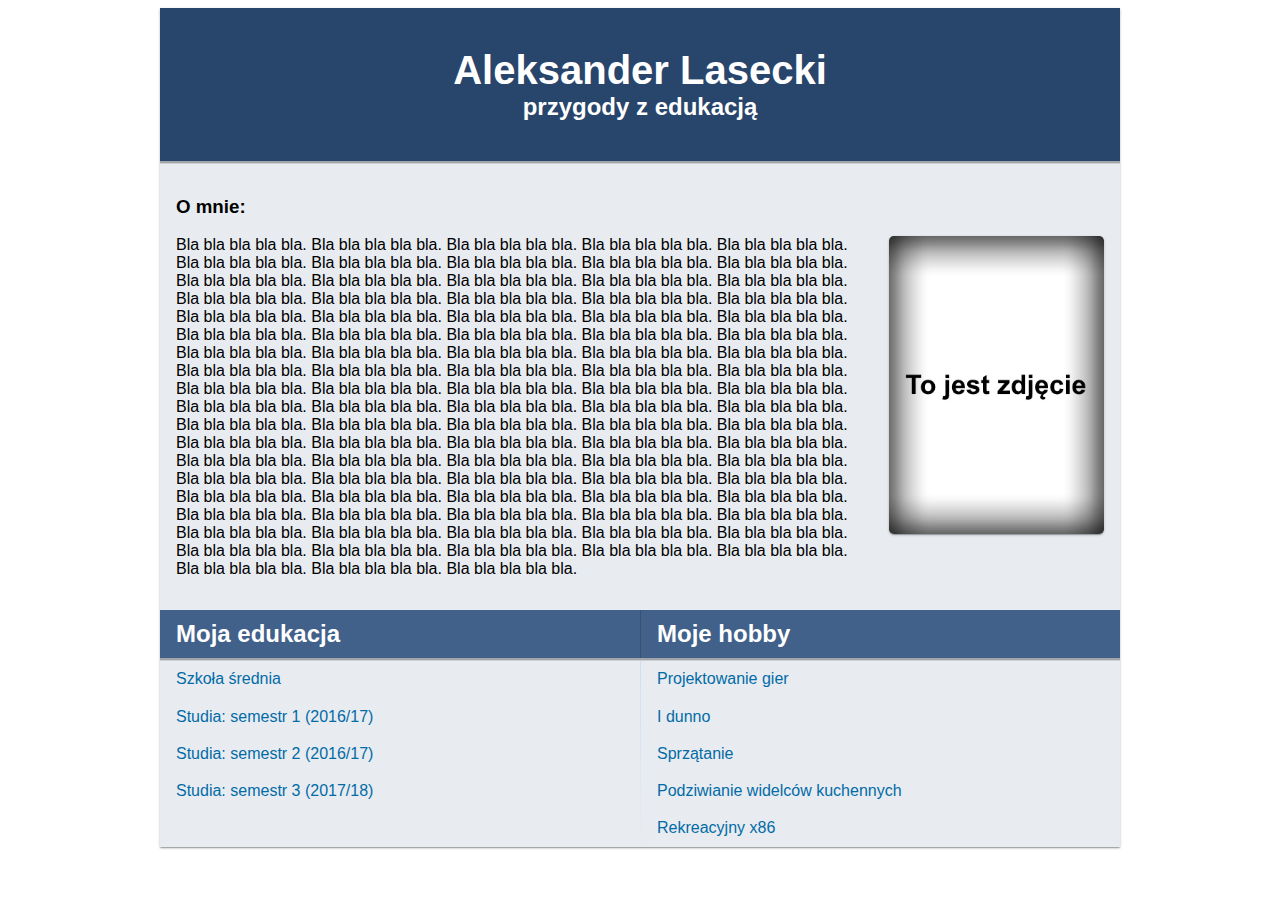
==== index.html @ 734c14b4 "Update index.html" ====
<!DOCTYPE html>

<html lang="pl">
    <head>
        <meta charset="utf-8">
        <title>Edukacja</title>
        <meta name="description" content="Opis mojej przygody z edukacją">
        <meta name="author" content="Aleksander Lasecki">
        <meta name="viewport" content="width=device-width, initial-scale=1.0"/>

        <link rel="stylesheet" type="text/css" href="main.css">
    </head>

    <body>
        <div class="container fancy-shadow">
            <header>
                <h1>Aleksander Lasecki</h1>
                <h2>przygody z edukacją</h2>
            </header>
            <article class="description">
                <h3>O mnie:</h3>
                <p>
                    <img id="photo" class="fancy-shadow" src="image.jpg" alt="TurboTopolog" width="215" />
                    Bla bla bla bla bla. Bla bla bla bla bla. Bla bla bla bla bla. Bla bla bla bla bla. Bla bla bla bla bla. Bla bla bla bla bla. Bla bla bla bla bla. Bla bla bla bla bla. Bla bla bla bla bla. Bla bla bla bla bla. Bla bla bla bla bla. Bla bla bla bla bla. Bla bla bla bla bla. Bla bla bla bla bla. Bla bla bla bla bla. Bla bla bla bla bla. Bla bla bla bla bla. Bla bla bla bla bla. Bla bla bla bla bla. Bla bla bla bla bla. Bla bla bla bla bla. Bla bla bla bla bla. Bla bla bla bla bla. Bla bla bla bla bla. Bla bla bla bla bla. Bla bla bla bla bla. Bla bla bla bla bla. Bla bla bla bla bla. Bla bla bla bla bla. Bla bla bla bla bla. Bla bla bla bla bla. Bla bla bla bla bla. Bla bla bla bla bla. Bla bla bla bla bla. Bla bla bla bla bla. Bla bla bla bla bla. Bla bla bla bla bla. Bla bla bla bla bla. Bla bla bla bla bla. Bla bla bla bla bla. Bla bla bla bla bla. Bla bla bla bla bla. Bla bla bla bla bla. Bla bla bla bla bla. Bla bla bla bla bla. Bla bla bla bla bla. Bla bla bla bla bla. Bla bla bla bla bla. Bla bla bla bla bla. Bla bla bla bla bla. Bla bla bla bla bla. Bla bla bla bla bla. Bla bla bla bla bla. Bla bla bla bla bla. Bla bla bla bla bla. Bla bla bla bla bla. Bla bla bla bla bla. Bla bla bla bla bla. Bla bla bla bla bla. Bla bla bla bla bla. Bla bla bla bla bla. Bla bla bla bla bla. Bla bla bla bla bla. Bla bla bla bla bla. Bla bla bla bla bla. Bla bla bla bla bla. Bla bla bla bla bla. Bla bla bla bla bla. Bla bla bla bla bla. Bla bla bla bla bla. Bla bla bla bla bla. Bla bla bla bla bla. Bla bla bla bla bla. Bla bla bla bla bla. Bla bla bla bla bla. Bla bla bla bla bla. Bla bla bla bla bla. Bla bla bla bla bla. Bla bla bla bla bla. Bla bla bla bla bla. Bla bla bla bla bla. Bla bla bla bla bla. Bla bla bla bla bla. Bla bla bla bla bla. Bla bla bla bla bla. Bla bla bla bla bla. Bla bla bla bla bla. Bla bla bla bla bla. Bla bla bla bla bla. Bla bla bla bla bla. Bla bla bla bla bla. Bla bla bla bla bla. Bla bla bla bla bla.
                </p>
            </article>
            <nav class="subjects">
                <div class="sub-header">
                    <h2>Moja edukacja</h2>
                </div>
                <div class="sub-list">
                    <ul>
                        <li><a href="high-school.html">Szkoła średnia</a></li>
                        <li><a href="#">Studia: semestr 1 (2016/17)</a></li>
                        <li><a href="#">Studia: semestr 2 (2016/17)</a></li>
                        <li><a href="#">Studia: semestr 3 (2017/18)</a></li>
                    </ul>
                </div>
            </nav>
            <nav class="hobbies">
                <div class="sub-header">
                    <h2>Moje hobby</h2>
                </div>
                <div class="sub-list">
                    <ul>
                        <li><a href="games.html">Projektowanie gier</a></li>
                        <li><a href="#">I dunno</a></li>
                        <li><a href="#">Sprzątanie</a></li>
                        <li><a href="#">Podziwianie widelców kuchennych</a></li>
                        <li><a href="#">Rekreacyjny x86</a></li>
                    </ul>
                </div>
            </nav>
        </div>
    </body>
</html>
---- main.css ----
* {
    box-sizing: border-box;

    font-family: Arial;
}

.container {
    display: grid;
    grid-template-columns: 50% 50%;

    width: 90%;
    max-width: 960px;
    margin: auto;
    padding: 0;

    background: #e8ecf1;
}

header {
    grid-column: 1 / span 2;
    grid-row: 1;

    padding: 2.5em;

    text-align: center;
    color: #fff;
    background: #28456b;

    box-shadow: 0 0.15em 0 0 rgba(0,0,0,0.3);
}

.description {
    grid-column: 1 / span 2;
    grid-row: 2;

    padding: 1em;

    color: #000;
}

.subjects, .hobbies {
    margin: 0;
    padding: 0;
}

.subjects {
    grid-column: 1 / span 2;
    grid-row: 3;
}

.hobbies {
    grid-column: 1 / span 2;
    grid-row: 4;
}

.sub-header {
    display: block;

    margin: 0;
    margin-bottom: 0.2em;
    padding: 0.6em;
    padding-left: 1em;

    background: #41618a;

    box-shadow: 0 0.15em 0 0 rgba(0,0,0,0.3);
    overflow: hidden;
}

.sub-header > h2 {
    margin: 0;

    color: #fff;
}

header > h1, header > h2, header > h3 {
    margin: 0;
    padding: 0;
}

header > h3 {
    margin-top: 0.4em;
}

header > h1 {
    font-size: 2.5em;
}

.sub-list ul {
    display: block;

    padding: 0;
    margin: 0;
}

.sub-list li {
    list-style: none;
}

.sub-list li:hover {
    background: #fff;
    transition: background-color 0.3s ease-out;
}

.sub-list a {
    display: block;

    padding: 0.6em 1em;

    color: inherit;
    text-decoration: none;
    color: #026BA6;
}

.sub-list a:hover {
    color: #013654;
    transition: color 0.3s ease-out;
}

#photo {
    display: block;
    float: right;
    margin-left: 1em;
    margin-bottom: 1em;
    max-width: 30%;
    border-radius: 0.3em;
}

h3.card-title {
    text-align: left;
    margin: 1rem;
    font-size: 1.5em;

    grid-column: 1 / span 2;
}

.card {
    grid-column: 1 / span 2;

    border-radius: 0.2em;
    overflow: hidden;
    margin: 0rem 1rem;

    background: #fff;
}

.card.left {
    margin-bottom: 1rem;
}

.card > h4, .card > h5 {
    display: block;

    width: 100%;
    margin: 0;
    padding: 0.6em;

    color: white;
    font-size: 1em;
}

.card > h4 {
    background: #41618a;
}

.card > h5 {
    background: #6a8bb5;
    font-weight: normal;
}

.card.right > h4 {
    background: #a77c3a;
}

.card > div {
    padding: 0.6em;
}

.card > div > p {
    margin: 0;
}

.card.single {
    margin-top: 1em;
}

.back-button {
    grid-column: 2;
    justify-self: end;

    border-radius: 0.2em;
    overflow: hidden;

    width: 7em;
    margin: 1rem;
    padding: 0.5em;

    text-decoration: none;
    text-align: center;
    color: white;
    background: #41618a;
}

.back-button:hover {
    background: #8694a7;
    transition: background-color 0.2s ease-out;
}

.fancy-shadow {
    box-shadow: 0 1px 3px 0 rgba(0,0,0,.2), 0 1px 1px 0 rgba(0,0,0,.14), 0 2px 1px -1px rgba(0,0,0,.12);
}

@media screen and (min-width: 800px) {
    .subjects {
        grid-column: 1;
        grid-row: 3;
    }

    .hobbies {
        grid-column: 2;
        grid-row: 3;
    }

    .hobbies > .sub-header {
        border-left: 1px solid #3a5271;
    }

    .hobbies > .sub-list ul {
        border-left: 1px solid;
        border-image:  linear-gradient(#cedef3, #e8ecf1) 1 100%;
    }

    .card.left {
        margin-bottom: 0;
    }

    .card.left {
        grid-column: 1;

        margin-right: 0.5em;
    }

    .card.right {
        grid-column: 2;

        margin-left: 0.5em;
    }
}
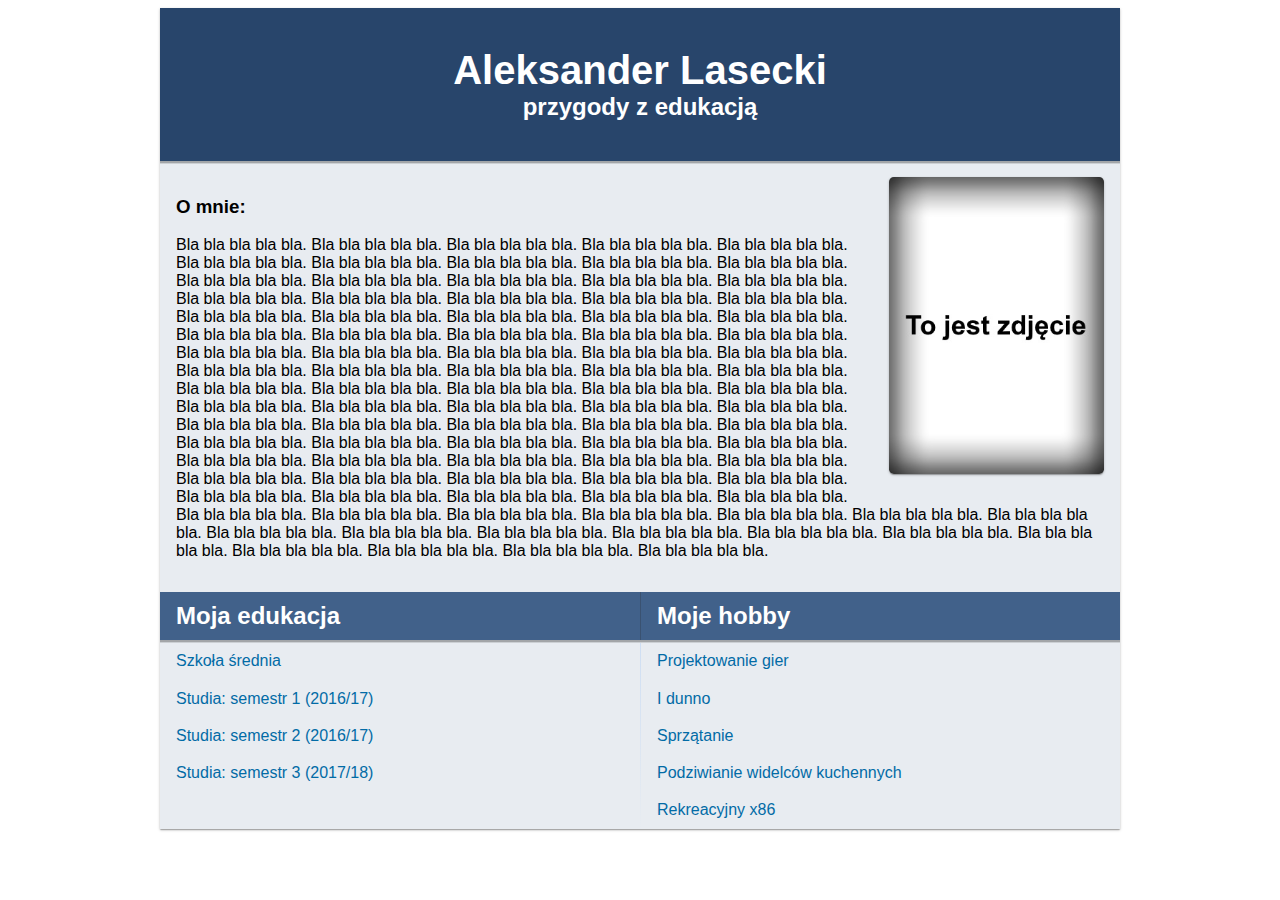
==== commit 5b020d25: "Update index.html" ====
--- a/index.html
+++ b/index.html
@@ -18,9 +18,9 @@
                 <h2>przygody z edukacją</h2>
             </header>
             <article class="description">
+                <img id="photo" class="fancy-shadow" src="image.jpg" alt="TurboTopolog" width="215" />
                 <h3>O mnie:</h3>
                 <p>
-                    <img id="photo" class="fancy-shadow" src="image.jpg" alt="TurboTopolog" width="215" />
                     Bla bla bla bla bla. Bla bla bla bla bla. Bla bla bla bla bla. Bla bla bla bla bla. Bla bla bla bla bla. Bla bla bla bla bla. Bla bla bla bla bla. Bla bla bla bla bla. Bla bla bla bla bla. Bla bla bla bla bla. Bla bla bla bla bla. Bla bla bla bla bla. Bla bla bla bla bla. Bla bla bla bla bla. Bla bla bla bla bla. Bla bla bla bla bla. Bla bla bla bla bla. Bla bla bla bla bla. Bla bla bla bla bla. Bla bla bla bla bla. Bla bla bla bla bla. Bla bla bla bla bla. Bla bla bla bla bla. Bla bla bla bla bla. Bla bla bla bla bla. Bla bla bla bla bla. Bla bla bla bla bla. Bla bla bla bla bla. Bla bla bla bla bla. Bla bla bla bla bla. Bla bla bla bla bla. Bla bla bla bla bla. Bla bla bla bla bla. Bla bla bla bla bla. Bla bla bla bla bla. Bla bla bla bla bla. Bla bla bla bla bla. Bla bla bla bla bla. Bla bla bla bla bla. Bla bla bla bla bla. Bla bla bla bla bla. Bla bla bla bla bla. Bla bla bla bla bla. Bla bla bla bla bla. Bla bla bla bla bla. Bla bla bla bla bla. Bla bla bla bla bla. Bla bla bla bla bla. Bla bla bla bla bla. Bla bla bla bla bla. Bla bla bla bla bla. Bla bla bla bla bla. Bla bla bla bla bla. Bla bla bla bla bla. Bla bla bla bla bla. Bla bla bla bla bla. Bla bla bla bla bla. Bla bla bla bla bla. Bla bla bla bla bla. Bla bla bla bla bla. Bla bla bla bla bla. Bla bla bla bla bla. Bla bla bla bla bla. Bla bla bla bla bla. Bla bla bla bla bla. Bla bla bla bla bla. Bla bla bla bla bla. Bla bla bla bla bla. Bla bla bla bla bla. Bla bla bla bla bla. Bla bla bla bla bla. Bla bla bla bla bla. Bla bla bla bla bla. Bla bla bla bla bla. Bla bla bla bla bla. Bla bla bla bla bla. Bla bla bla bla bla. Bla bla bla bla bla. Bla bla bla bla bla. Bla bla bla bla bla. Bla bla bla bla bla. Bla bla bla bla bla. Bla bla bla bla bla. Bla bla bla bla bla. Bla bla bla bla bla. Bla bla bla bla bla. Bla bla bla bla bla. Bla bla bla bla bla. Bla bla bla bla bla. Bla bla bla bla bla. Bla bla bla bla bla. Bla bla bla bla bla. Bla bla bla bla bla.
                 </p>
             </article>
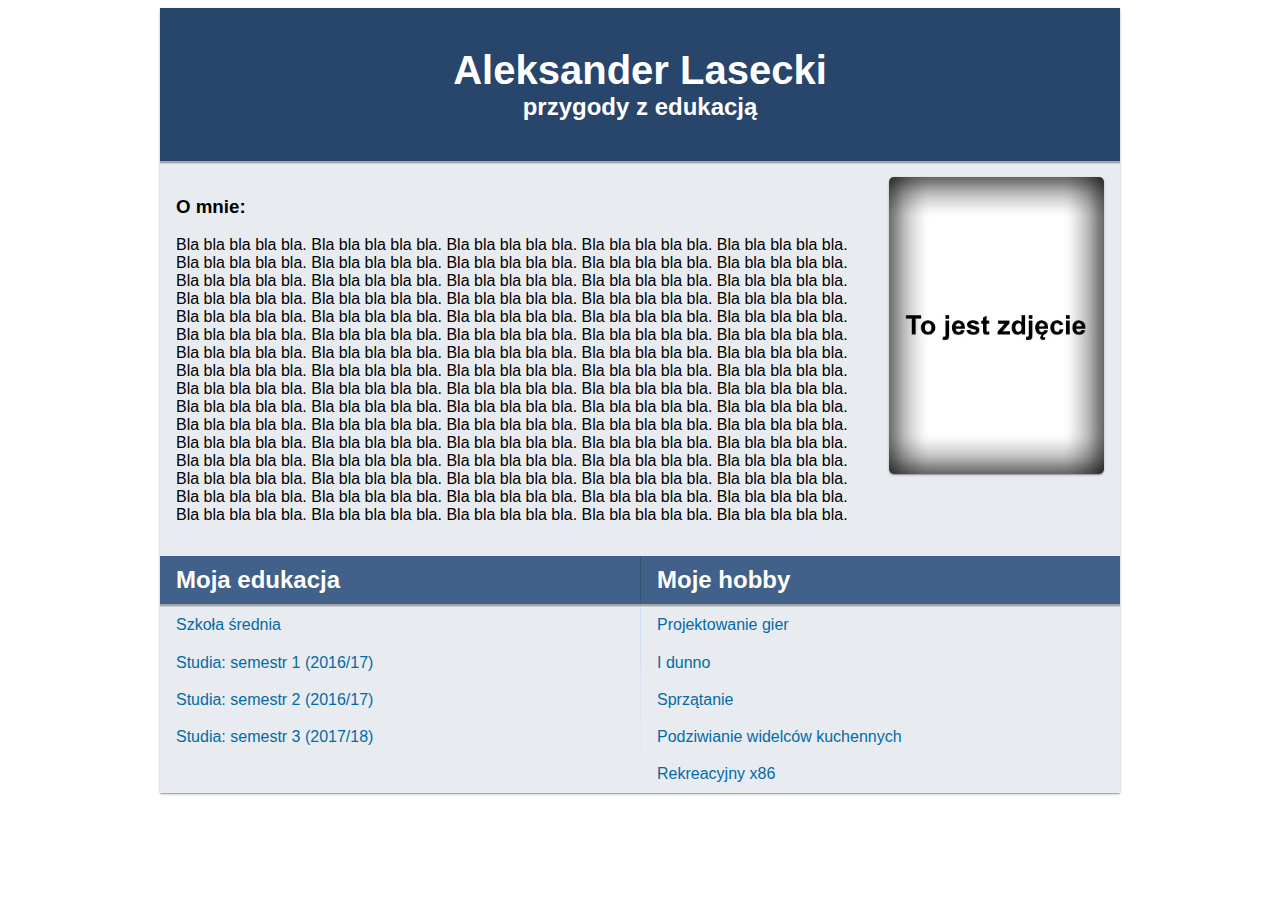
==== commit a055785f: "Update index.html" ====
--- a/index.html
+++ b/index.html
@@ -21,7 +21,26 @@
                 <img id="photo" class="fancy-shadow" src="image.jpg" alt="TurboTopolog" width="215" />
                 <h3>O mnie:</h3>
                 <p>
-                    Bla bla bla bla bla. Bla bla bla bla bla. Bla bla bla bla bla. Bla bla bla bla bla. Bla bla bla bla bla. Bla bla bla bla bla. Bla bla bla bla bla. Bla bla bla bla bla. Bla bla bla bla bla. Bla bla bla bla bla. Bla bla bla bla bla. Bla bla bla bla bla. Bla bla bla bla bla. Bla bla bla bla bla. Bla bla bla bla bla. Bla bla bla bla bla. Bla bla bla bla bla. Bla bla bla bla bla. Bla bla bla bla bla. Bla bla bla bla bla. Bla bla bla bla bla. Bla bla bla bla bla. Bla bla bla bla bla. Bla bla bla bla bla. Bla bla bla bla bla. Bla bla bla bla bla. Bla bla bla bla bla. Bla bla bla bla bla. Bla bla bla bla bla. Bla bla bla bla bla. Bla bla bla bla bla. Bla bla bla bla bla. Bla bla bla bla bla. Bla bla bla bla bla. Bla bla bla bla bla. Bla bla bla bla bla. Bla bla bla bla bla. Bla bla bla bla bla. Bla bla bla bla bla. Bla bla bla bla bla. Bla bla bla bla bla. Bla bla bla bla bla. Bla bla bla bla bla. Bla bla bla bla bla. Bla bla bla bla bla. Bla bla bla bla bla. Bla bla bla bla bla. Bla bla bla bla bla. Bla bla bla bla bla. Bla bla bla bla bla. Bla bla bla bla bla. Bla bla bla bla bla. Bla bla bla bla bla. Bla bla bla bla bla. Bla bla bla bla bla. Bla bla bla bla bla. Bla bla bla bla bla. Bla bla bla bla bla. Bla bla bla bla bla. Bla bla bla bla bla. Bla bla bla bla bla. Bla bla bla bla bla. Bla bla bla bla bla. Bla bla bla bla bla. Bla bla bla bla bla. Bla bla bla bla bla. Bla bla bla bla bla. Bla bla bla bla bla. Bla bla bla bla bla. Bla bla bla bla bla. Bla bla bla bla bla. Bla bla bla bla bla. Bla bla bla bla bla. Bla bla bla bla bla. Bla bla bla bla bla. Bla bla bla bla bla. Bla bla bla bla bla. Bla bla bla bla bla. Bla bla bla bla bla. Bla bla bla bla bla. Bla bla bla bla bla. Bla bla bla bla bla. Bla bla bla bla bla. Bla bla bla bla bla. Bla bla bla bla bla. Bla bla bla bla bla. Bla bla bla bla bla. Bla bla bla bla bla. Bla bla bla bla bla. Bla bla bla bla bla. Bla bla bla bla bla. Bla bla bla bla bla. Bla bla bla bla bla.
+                    Bla bla bla bla bla. Bla bla bla bla bla. Bla bla bla bla bla. Bla bla bla bla bla.
+                    Bla bla bla bla bla. Bla bla bla bla bla. Bla bla bla bla bla. Bla bla bla bla bla.
+                    Bla bla bla bla bla. Bla bla bla bla bla. Bla bla bla bla bla. Bla bla bla bla bla.
+                    Bla bla bla bla bla. Bla bla bla bla bla. Bla bla bla bla bla. Bla bla bla bla bla.
+                    Bla bla bla bla bla. Bla bla bla bla bla. Bla bla bla bla bla. Bla bla bla bla bla.
+                    Bla bla bla bla bla. Bla bla bla bla bla. Bla bla bla bla bla. Bla bla bla bla bla.
+                    Bla bla bla bla bla. Bla bla bla bla bla. Bla bla bla bla bla. Bla bla bla bla bla.
+                    Bla bla bla bla bla. Bla bla bla bla bla. Bla bla bla bla bla. Bla bla bla bla bla.
+                    Bla bla bla bla bla. Bla bla bla bla bla. Bla bla bla bla bla. Bla bla bla bla bla.
+                    Bla bla bla bla bla. Bla bla bla bla bla. Bla bla bla bla bla. Bla bla bla bla bla.
+                    Bla bla bla bla bla. Bla bla bla bla bla. Bla bla bla bla bla. Bla bla bla bla bla.
+                    Bla bla bla bla bla. Bla bla bla bla bla. Bla bla bla bla bla. Bla bla bla bla bla.
+                    Bla bla bla bla bla. Bla bla bla bla bla. Bla bla bla bla bla. Bla bla bla bla bla.
+                    Bla bla bla bla bla. Bla bla bla bla bla. Bla bla bla bla bla. Bla bla bla bla bla.
+                    Bla bla bla bla bla. Bla bla bla bla bla. Bla bla bla bla bla. Bla bla bla bla bla.
+                    Bla bla bla bla bla. Bla bla bla bla bla. Bla bla bla bla bla. Bla bla bla bla bla.
+                    Bla bla bla bla bla. Bla bla bla bla bla. Bla bla bla bla bla. Bla bla bla bla bla.
+                    Bla bla bla bla bla. Bla bla bla bla bla. Bla bla bla bla bla. Bla bla bla bla bla.
+                    Bla bla bla bla bla. Bla bla bla bla bla. Bla bla bla bla bla. Bla bla bla bla bla.
+                    Bla bla bla bla bla. Bla bla bla bla bla. Bla bla bla bla bla. Bla bla bla bla bla.
                 </p>
             </article>
             <nav class="subjects">
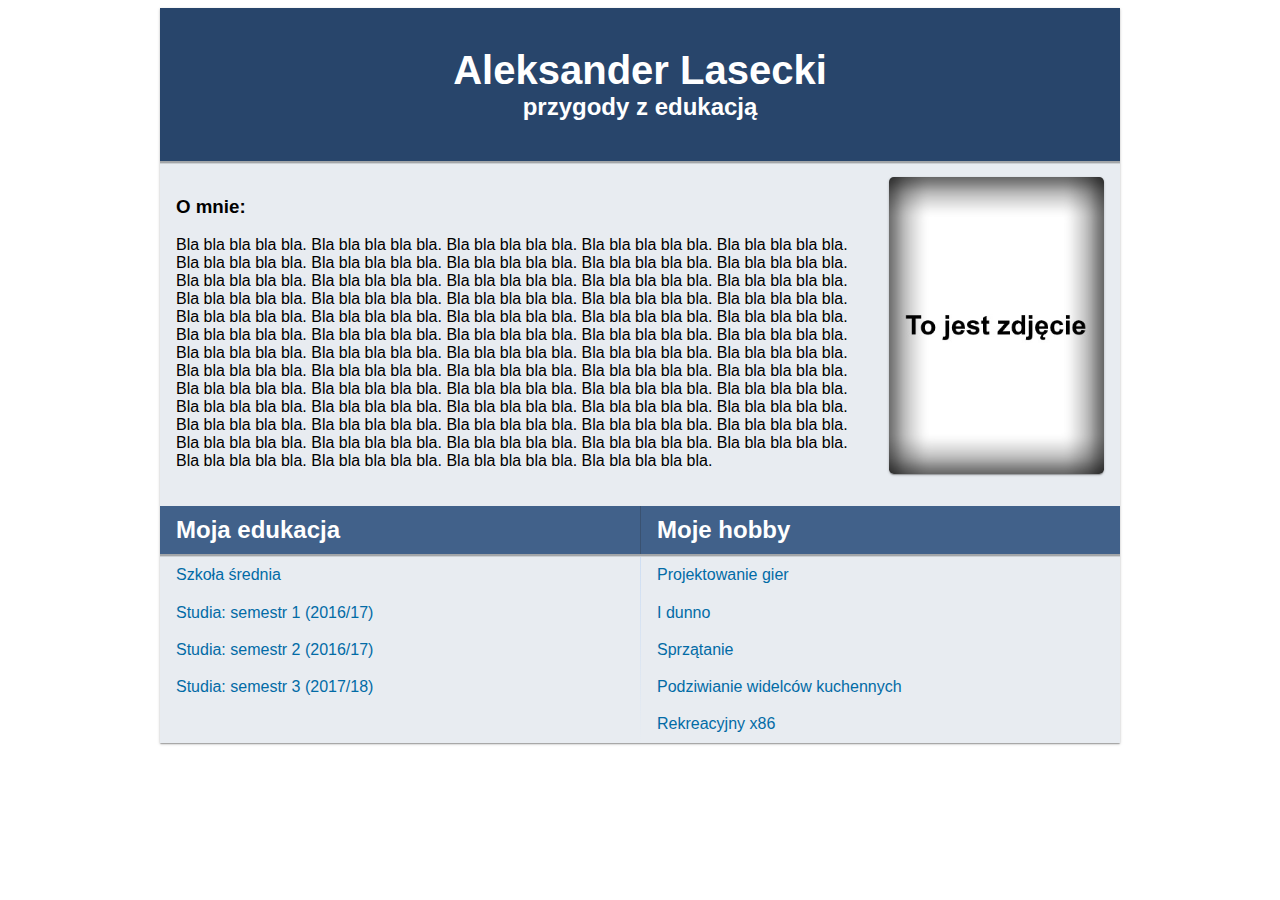
==== commit 0521c376: "Update index.html" ====
--- a/index.html
+++ b/index.html
@@ -21,10 +21,6 @@
                 <img id="photo" class="fancy-shadow" src="image.jpg" alt="TurboTopolog" width="215" />
                 <h3>O mnie:</h3>
                 <p>
-                    Bla bla bla bla bla. Bla bla bla bla bla. Bla bla bla bla bla. Bla bla bla bla bla.
-                    Bla bla bla bla bla. Bla bla bla bla bla. Bla bla bla bla bla. Bla bla bla bla bla.
-                    Bla bla bla bla bla. Bla bla bla bla bla. Bla bla bla bla bla. Bla bla bla bla bla.
-                    Bla bla bla bla bla. Bla bla bla bla bla. Bla bla bla bla bla. Bla bla bla bla bla.
                     Bla bla bla bla bla. Bla bla bla bla bla. Bla bla bla bla bla. Bla bla bla bla bla.
                     Bla bla bla bla bla. Bla bla bla bla bla. Bla bla bla bla bla. Bla bla bla bla bla.
                     Bla bla bla bla bla. Bla bla bla bla bla. Bla bla bla bla bla. Bla bla bla bla bla.
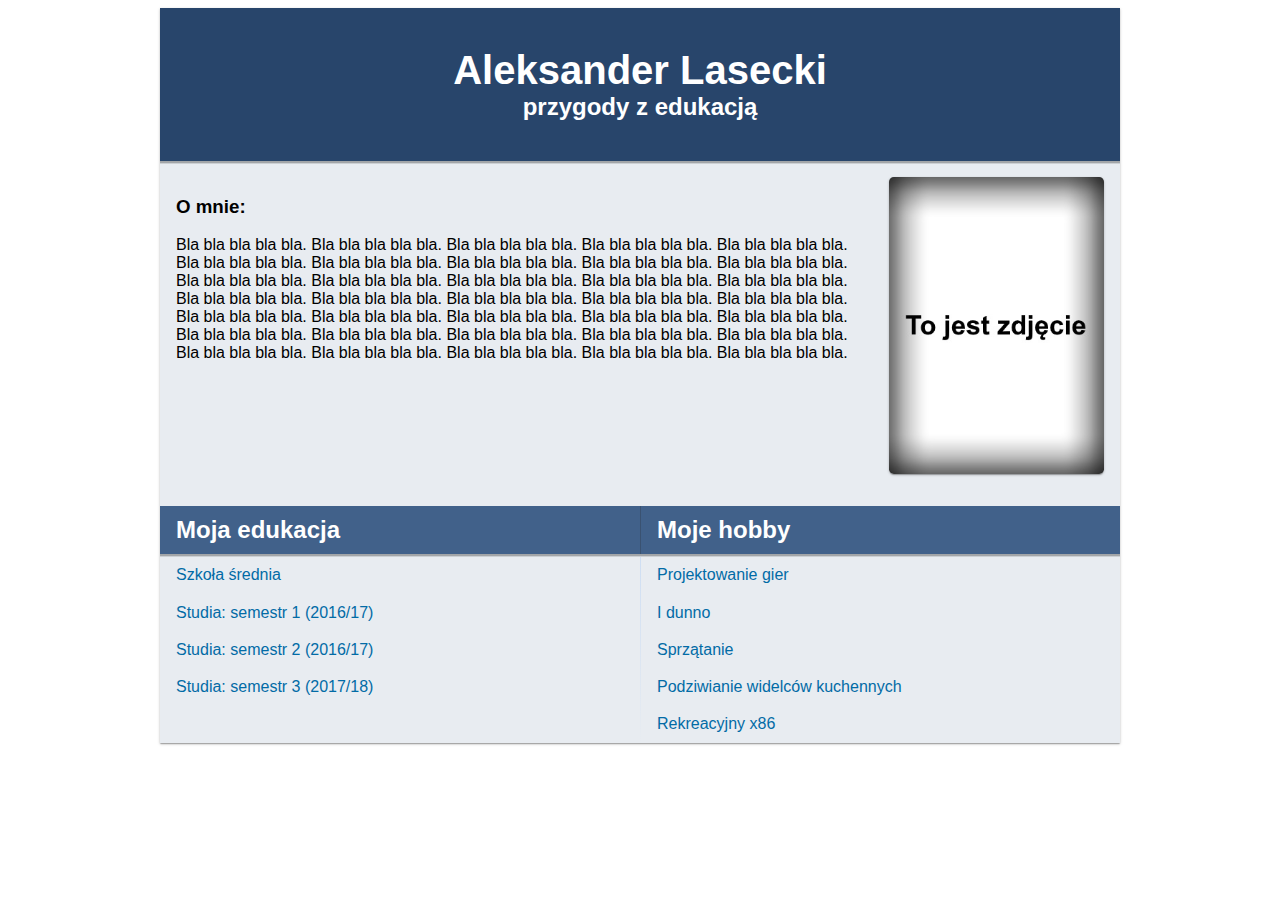
==== commit 3ef7c643: "Update index.html" ====
--- a/index.html
+++ b/index.html
@@ -21,22 +21,13 @@
                 <img id="photo" class="fancy-shadow" src="image.jpg" alt="TurboTopolog" width="215" />
                 <h3>O mnie:</h3>
                 <p>
-                    Bla bla bla bla bla. Bla bla bla bla bla. Bla bla bla bla bla. Bla bla bla bla bla.
-                    Bla bla bla bla bla. Bla bla bla bla bla. Bla bla bla bla bla. Bla bla bla bla bla.
-                    Bla bla bla bla bla. Bla bla bla bla bla. Bla bla bla bla bla. Bla bla bla bla bla.
-                    Bla bla bla bla bla. Bla bla bla bla bla. Bla bla bla bla bla. Bla bla bla bla bla.
-                    Bla bla bla bla bla. Bla bla bla bla bla. Bla bla bla bla bla. Bla bla bla bla bla.
-                    Bla bla bla bla bla. Bla bla bla bla bla. Bla bla bla bla bla. Bla bla bla bla bla.
-                    Bla bla bla bla bla. Bla bla bla bla bla. Bla bla bla bla bla. Bla bla bla bla bla.
-                    Bla bla bla bla bla. Bla bla bla bla bla. Bla bla bla bla bla. Bla bla bla bla bla.
-                    Bla bla bla bla bla. Bla bla bla bla bla. Bla bla bla bla bla. Bla bla bla bla bla.
-                    Bla bla bla bla bla. Bla bla bla bla bla. Bla bla bla bla bla. Bla bla bla bla bla.
-                    Bla bla bla bla bla. Bla bla bla bla bla. Bla bla bla bla bla. Bla bla bla bla bla.
-                    Bla bla bla bla bla. Bla bla bla bla bla. Bla bla bla bla bla. Bla bla bla bla bla.
-                    Bla bla bla bla bla. Bla bla bla bla bla. Bla bla bla bla bla. Bla bla bla bla bla.
-                    Bla bla bla bla bla. Bla bla bla bla bla. Bla bla bla bla bla. Bla bla bla bla bla.
-                    Bla bla bla bla bla. Bla bla bla bla bla. Bla bla bla bla bla. Bla bla bla bla bla.
-                    Bla bla bla bla bla. Bla bla bla bla bla. Bla bla bla bla bla. Bla bla bla bla bla.
+                    Bla bla bla bla bla. Bla bla bla bla bla. Bla bla bla bla bla. Bla bla bla bla bla. Bla bla bla bla bla.
+                    Bla bla bla bla bla. Bla bla bla bla bla. Bla bla bla bla bla. Bla bla bla bla bla. Bla bla bla bla bla.
+                    Bla bla bla bla bla. Bla bla bla bla bla. Bla bla bla bla bla. Bla bla bla bla bla. Bla bla bla bla bla.
+                    Bla bla bla bla bla. Bla bla bla bla bla. Bla bla bla bla bla. Bla bla bla bla bla. Bla bla bla bla bla.
+                    Bla bla bla bla bla. Bla bla bla bla bla. Bla bla bla bla bla. Bla bla bla bla bla. Bla bla bla bla bla.
+                    Bla bla bla bla bla. Bla bla bla bla bla. Bla bla bla bla bla. Bla bla bla bla bla. Bla bla bla bla bla.
+                    Bla bla bla bla bla. Bla bla bla bla bla. Bla bla bla bla bla. Bla bla bla bla bla. Bla bla bla bla bla.
                 </p>
             </article>
             <nav class="subjects">
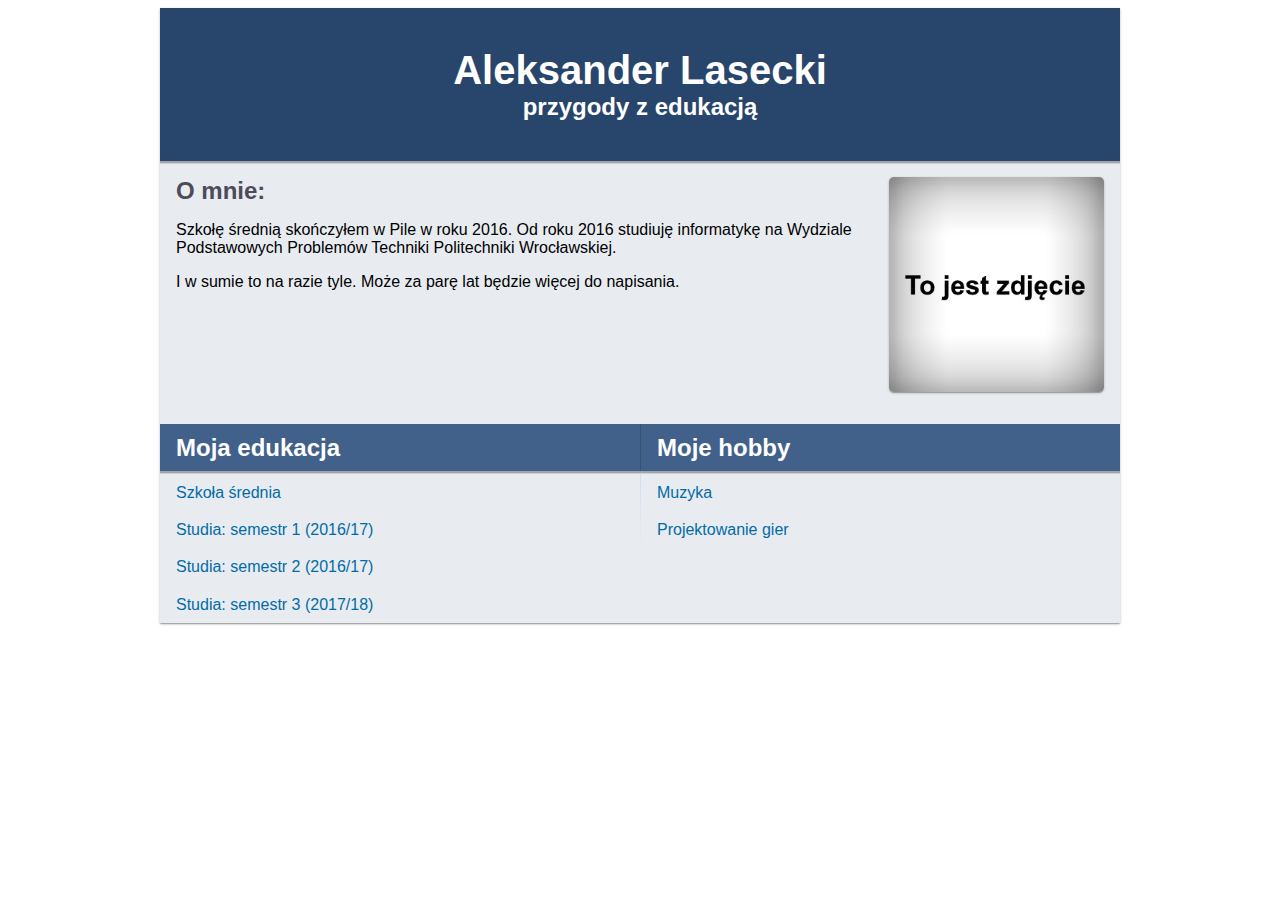
==== commit b6b129d5: "Treść cz.1" ====
--- a/index.html
+++ b/index.html
@@ -21,13 +21,11 @@
                 <img id="photo" class="fancy-shadow" src="image.jpg" alt="TurboTopolog" width="215" />
                 <h3>O mnie:</h3>
                 <p>
-                    Bla bla bla bla bla. Bla bla bla bla bla. Bla bla bla bla bla. Bla bla bla bla bla. Bla bla bla bla bla.
-                    Bla bla bla bla bla. Bla bla bla bla bla. Bla bla bla bla bla. Bla bla bla bla bla. Bla bla bla bla bla.
-                    Bla bla bla bla bla. Bla bla bla bla bla. Bla bla bla bla bla. Bla bla bla bla bla. Bla bla bla bla bla.
-                    Bla bla bla bla bla. Bla bla bla bla bla. Bla bla bla bla bla. Bla bla bla bla bla. Bla bla bla bla bla.
-                    Bla bla bla bla bla. Bla bla bla bla bla. Bla bla bla bla bla. Bla bla bla bla bla. Bla bla bla bla bla.
-                    Bla bla bla bla bla. Bla bla bla bla bla. Bla bla bla bla bla. Bla bla bla bla bla. Bla bla bla bla bla.
-                    Bla bla bla bla bla. Bla bla bla bla bla. Bla bla bla bla bla. Bla bla bla bla bla. Bla bla bla bla bla.
+                    Szkołę średnią skończyłem w Pile w roku 2016.
+                    Od roku 2016 studiuję informatykę na Wydziale Podstawowych Problemów Techniki Politechniki Wrocławskiej.
+                </p>
+                <p>
+                    I w sumie to na razie tyle. Może za parę lat będzie więcej do napisania.
                 </p>
             </article>
             <nav class="subjects">
@@ -37,9 +35,9 @@
                 <div class="sub-list">
                     <ul>
                         <li><a href="high-school.html">Szkoła średnia</a></li>
-                        <li><a href="#">Studia: semestr 1 (2016/17)</a></li>
-                        <li><a href="#">Studia: semestr 2 (2016/17)</a></li>
-                        <li><a href="#">Studia: semestr 3 (2017/18)</a></li>
+                        <li><a href="sem1.html">Studia: semestr 1 (2016/17)</a></li>
+                        <li><a href="sem2.html">Studia: semestr 2 (2016/17)</a></li>
+                        <li><a href="sem3.html">Studia: semestr 3 (2017/18)</a></li>
                     </ul>
                 </div>
             </nav>
@@ -49,11 +47,8 @@
                 </div>
                 <div class="sub-list">
                     <ul>
+                        <li><a href="music.html">Muzyka</a></li>
                         <li><a href="games.html">Projektowanie gier</a></li>
-                        <li><a href="#">I dunno</a></li>
-                        <li><a href="#">Sprzątanie</a></li>
-                        <li><a href="#">Podziwianie widelców kuchennych</a></li>
-                        <li><a href="#">Rekreacyjny x86</a></li>
                     </ul>
                 </div>
             </nav>
--- a/main.css
+++ b/main.css
@@ -8,7 +8,7 @@
     display: grid;
     grid-template-columns: 50% 50%;
 
-    width: 90%;
+    width: 100%;
     max-width: 960px;
     margin: auto;
     padding: 0;
@@ -34,8 +34,17 @@
     grid-row: 2;
 
     padding: 1em;
+    padding-top: 0;
 
     color: #000;
+}
+
+.description > h3, h3.card-title {
+    color: #4b4b5a;
+    font-size: 1.5em;
+    -webkit-margin-before: 0;
+    -webkit-margin-after: 0;
+    margin-top: 1rem;
 }
 
 .subjects, .hobbies {
@@ -120,16 +129,20 @@
 #photo {
     display: block;
     float: right;
-    margin-left: 1em;
-    margin-bottom: 1em;
+    margin: 1rem 0 1rem 1rem;
     max-width: 30%;
     border-radius: 0.3em;
+}
+
+@media screen and (max-width: 300px) {
+    #photo {
+        display: none;
+    }
 }
 
 h3.card-title {
     text-align: left;
     margin: 1rem;
-    font-size: 1.5em;
 
     grid-column: 1 / span 2;
 }
@@ -180,20 +193,29 @@
     margin: 0;
 }
 
+.card > div > ul {
+    -webkit-padding-start: 0;
+    padding-left: 1.6em;
+    margin: 0;
+}
+
 .card.single {
     margin-top: 1em;
 }
 
+.button-wrapper {
+    grid-column: 2;
+}
+
 .back-button {
-    grid-column: 2;
-    justify-self: end;
+    float: right;
 
     border-radius: 0.2em;
     overflow: hidden;
 
     width: 7em;
-    margin: 1rem;
     padding: 0.5em;
+    margin: 1em;
 
     text-decoration: none;
     text-align: center;
@@ -201,6 +223,12 @@
     background: #41618a;
 }
 
+.back-button::after {
+    content: "";
+    display: block;
+    clear: both;
+}
+
 .back-button:hover {
     background: #8694a7;
     transition: background-color 0.2s ease-out;
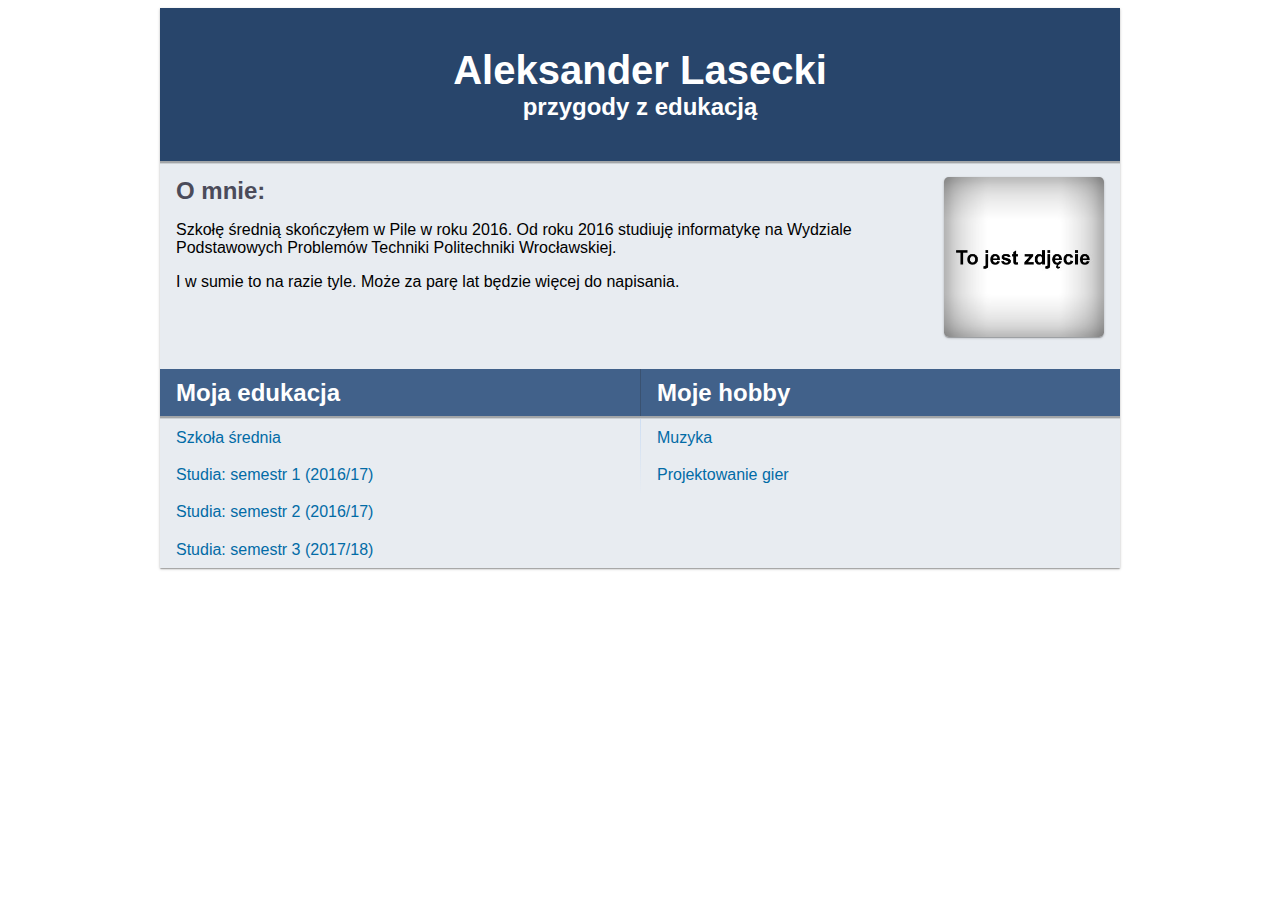
==== commit 89d493d6: "Zdjęcie" ====
--- a/index.html
+++ b/index.html
@@ -18,7 +18,7 @@
                 <h2>przygody z edukacją</h2>
             </header>
             <article class="description">
-                <img id="photo" class="fancy-shadow" src="image.jpg" alt="TurboTopolog" width="215" />
+                <img id="photo" class="fancy-shadow" src="image.jpg" alt="Zdjęcie" />
                 <h3>O mnie:</h3>
                 <p>
                     Szkołę średnią skończyłem w Pile w roku 2016.
--- a/main.css
+++ b/main.css
@@ -130,11 +130,15 @@
     display: block;
     float: right;
     margin: 1rem 0 1rem 1rem;
+
+    width: 10em;
+    height: 10em;
     max-width: 30%;
+
     border-radius: 0.3em;
 }
 
-@media screen and (max-width: 300px) {
+@media screen and (max-width: 550px) {
     #photo {
         display: none;
     }
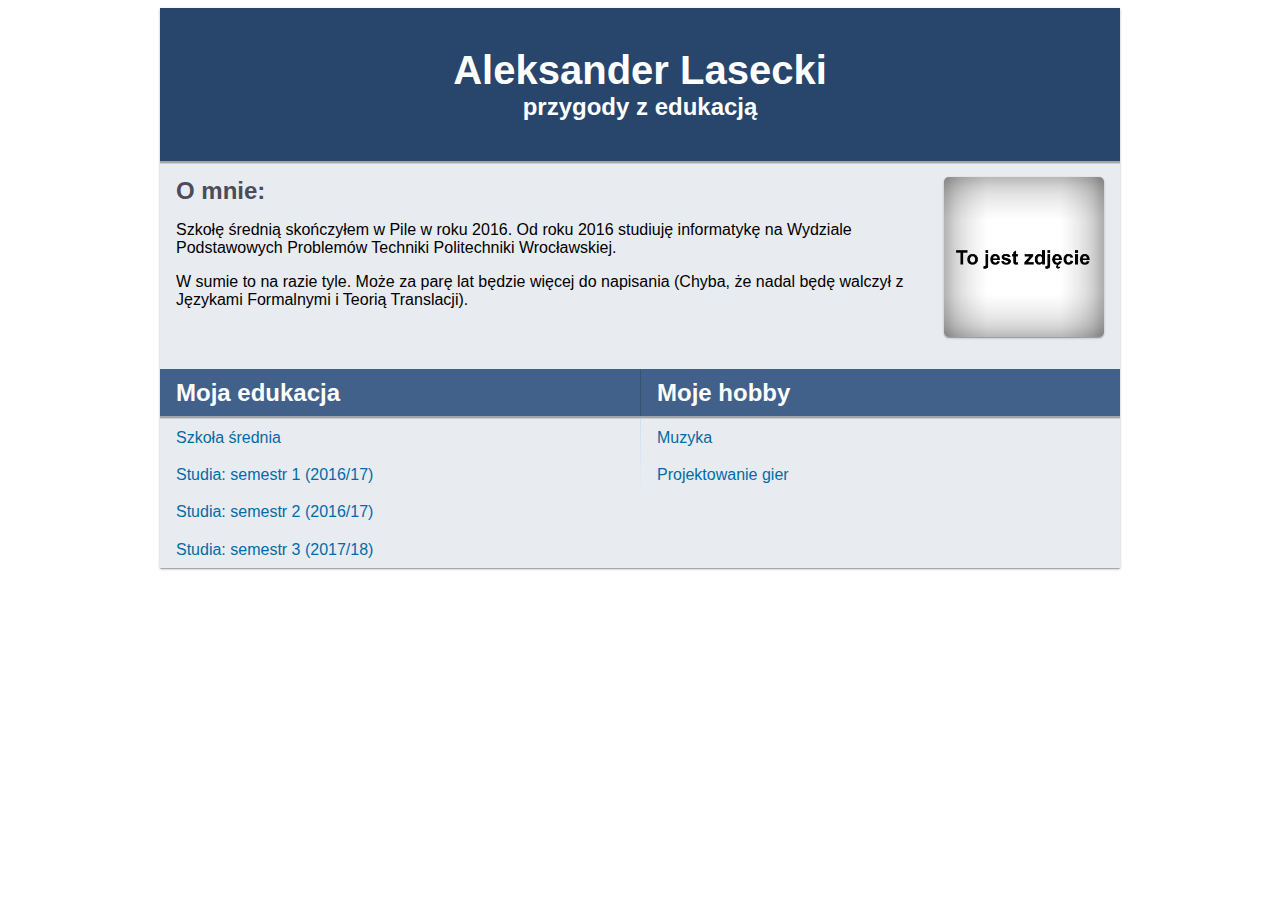
==== commit a3dc7a37: "Więcej treści" ====
--- a/index.html
+++ b/index.html
@@ -25,7 +25,8 @@
                     Od roku 2016 studiuję informatykę na Wydziale Podstawowych Problemów Techniki Politechniki Wrocławskiej.
                 </p>
                 <p>
-                    I w sumie to na razie tyle. Może za parę lat będzie więcej do napisania.
+                    W sumie to na razie tyle. Może za parę lat będzie więcej do napisania (Chyba, że nadal będę walczył z
+                    Językami Formalnymi i Teorią Translacji).
                 </p>
             </article>
             <nav class="subjects">
--- a/main.css
+++ b/main.css
@@ -133,7 +133,6 @@
 
     width: 10em;
     height: 10em;
-    max-width: 30%;
 
     border-radius: 0.3em;
 }
